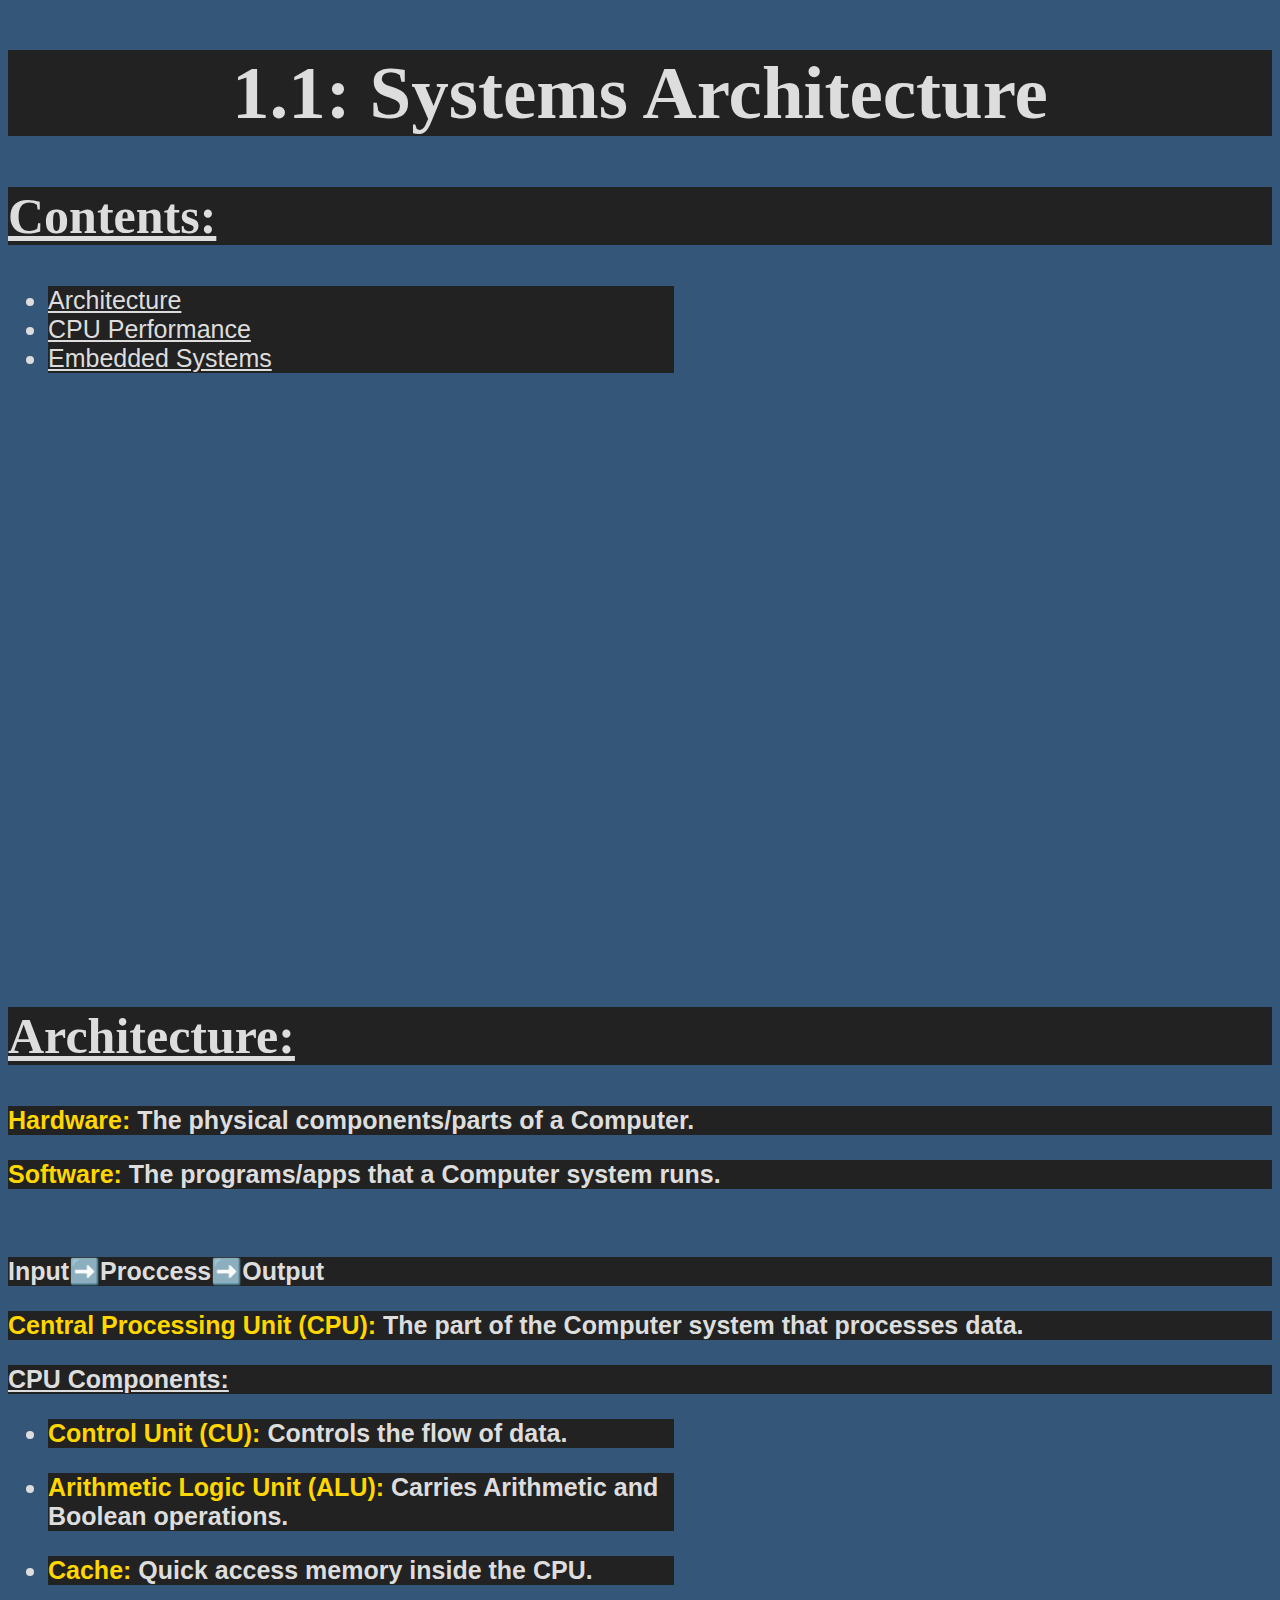
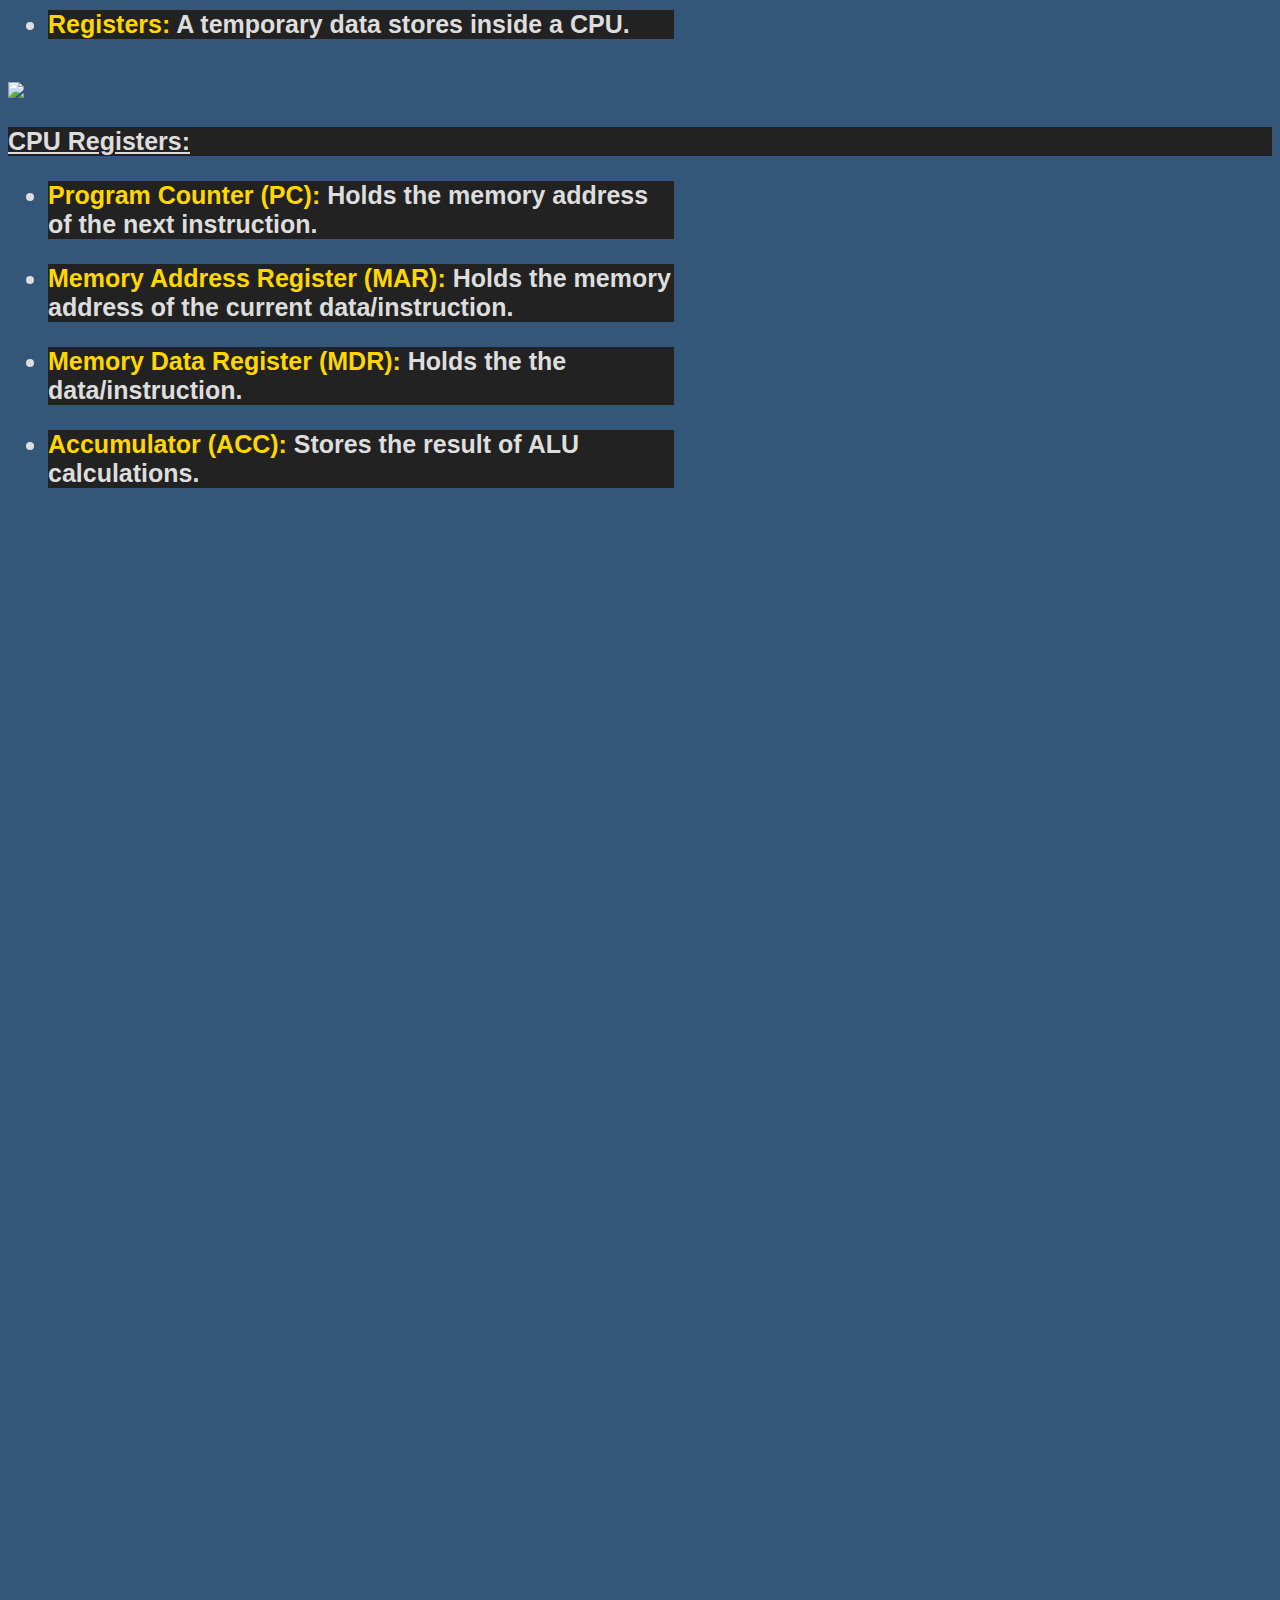
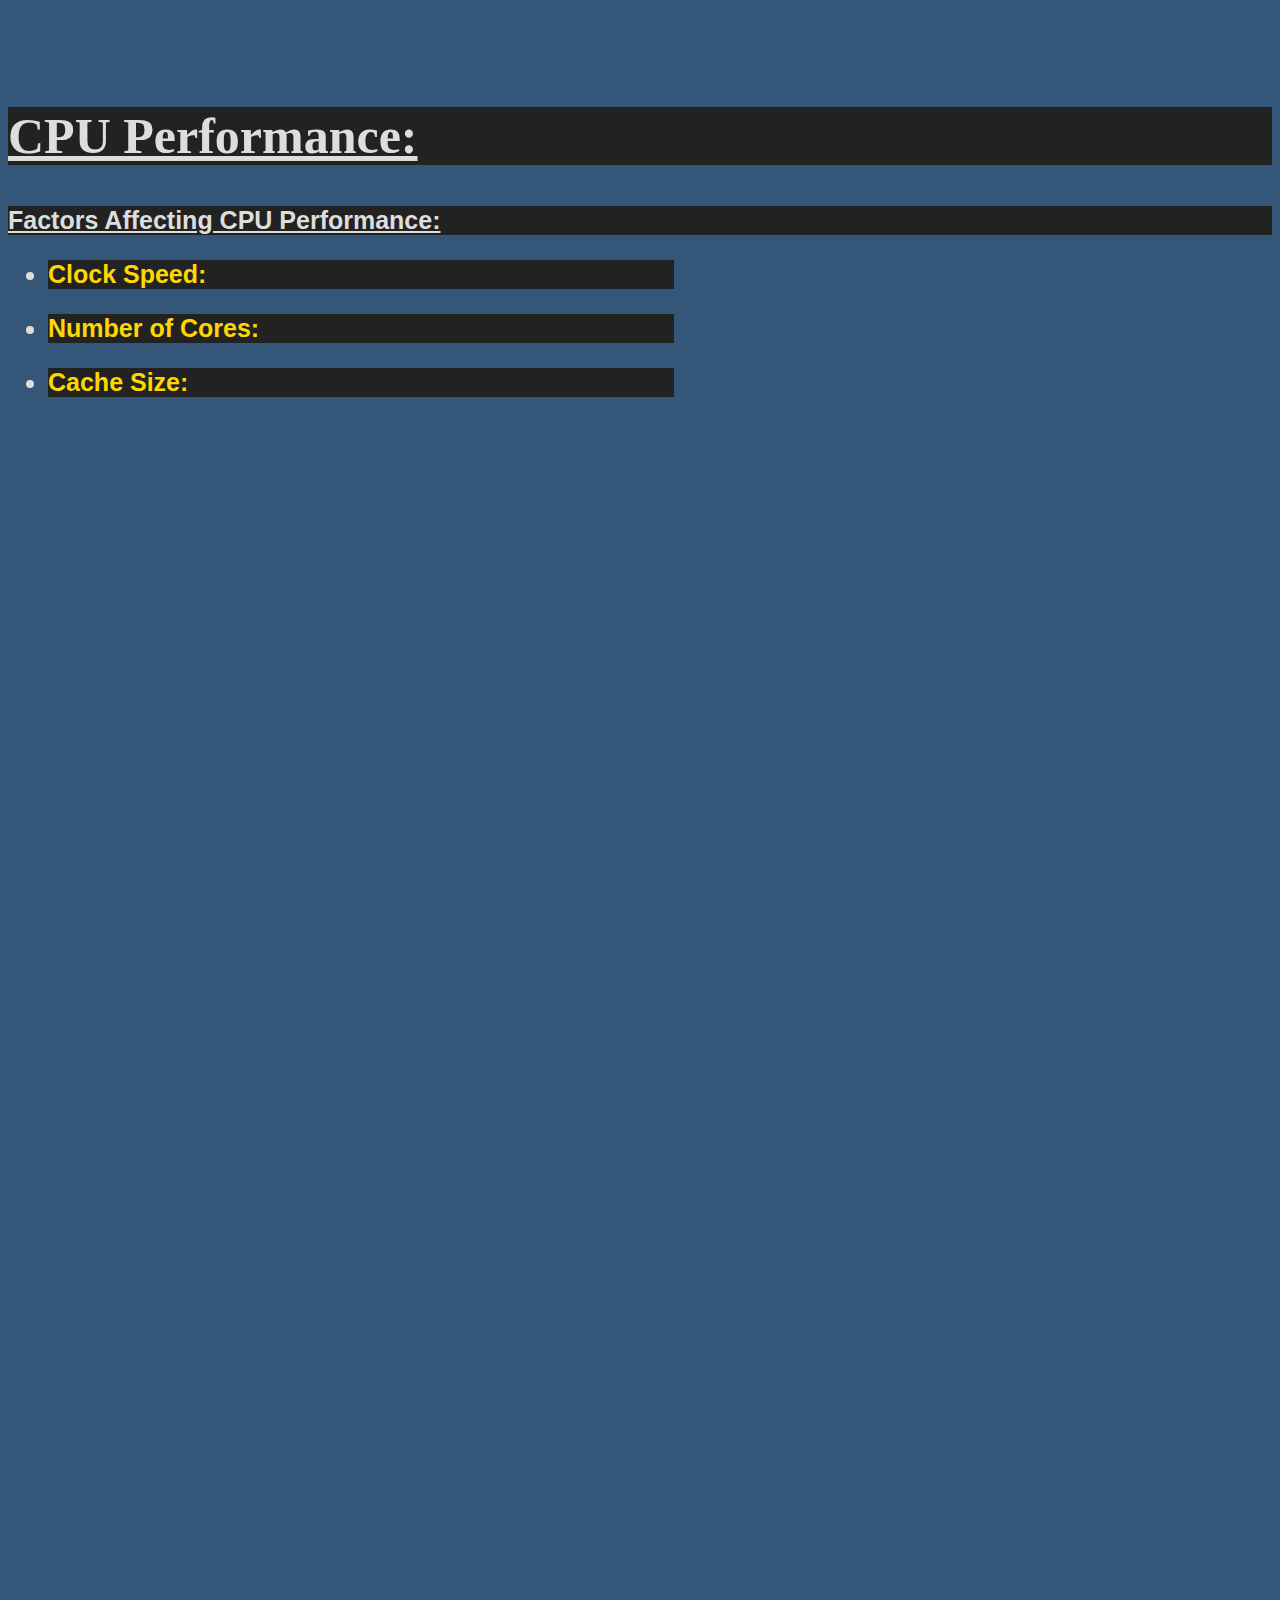
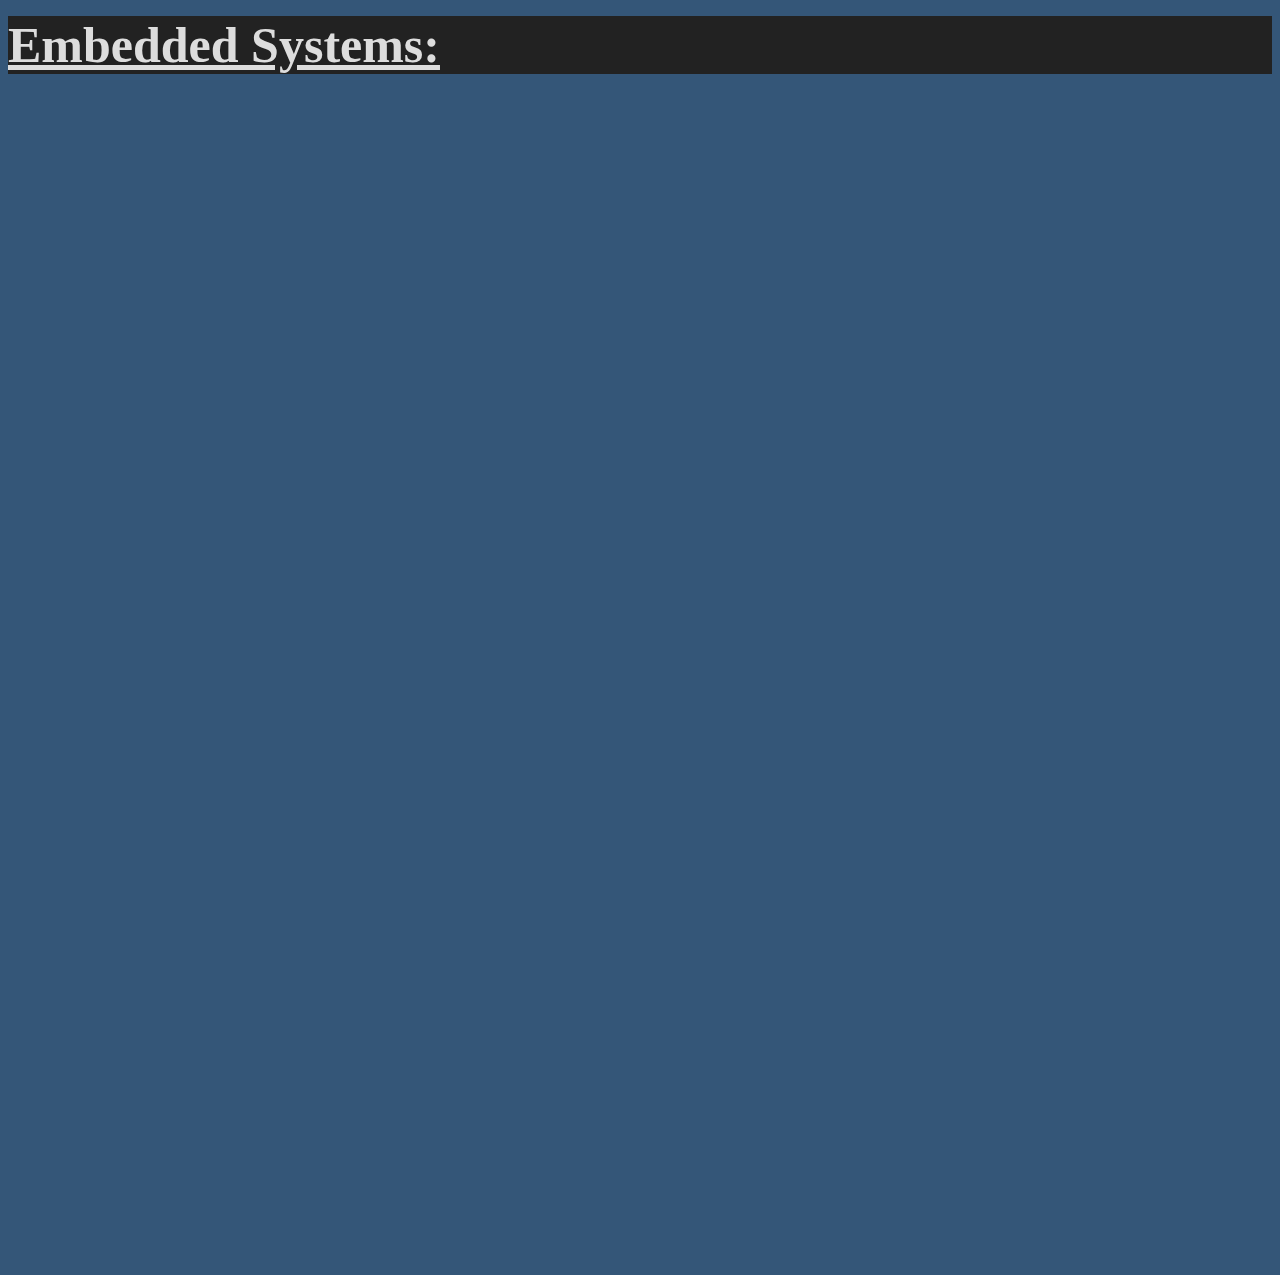
==== Units/Unit_1.1.html @ c2bc7ec1 "File Upload" ====
<!DOCTYPE html>

<html lang="en">
    <head>
        <meta charset="UTF-8">
        <title>Unit 1.1: Systems Architecture</title>
        <link rel="icon" href="https://cdn.onlinewebfonts.com/svg/img_152427.png">
        <link rel="stylesheet" type="text/css" href="style.css">
        <script src="backend.js"></script>
    </head>

    <body>
        <h1>1.1: Systems Architecture</h1>
        <header>
            <h2><u>Contents:</u></h2>
        <nav>
            <ul>
                <li><a href="Unit_1.1.html#1.1.1">Architecture</a></li>
                <li><a href="Unit_1.1.html#1.1.2">CPU Performance</a></li>
                <li><a href="Unit_1.1.html#1.1.3">Embedded Systems</a></li>
            </ul>
        </nav>
        </header>
        
        <br><br><br><br><br><br><br><br><br><br><br><br><br><br><br><br><br><br><br><br><br><br><br><br><br><br><br><br><br><br><br><br>
        <div class="1.1.1">
            <h2 id="1.1.1"><u>Architecture:</u></h2>
            <h3><b>Hardware:</b> The physical components/parts of a Computer.</h3>
            <h3><b>Software:</b> The programs/apps that a Computer system runs.</h3>
            <br>
            <h3>Input➡️Proccess➡️Output</h3>
            <h3><b>Central Processing Unit (CPU):</b> The part of the Computer system that processes data.</h3>
            <h3><u>CPU Components:</u></h3>
            <ul>
                <li><h3><b>Control Unit (CU):</b> Controls the flow of data.</h3></li>
                <li><h3><b>Arithmetic Logic Unit (ALU):</b> Carries Arithmetic and Boolean operations.</h3></li>
                <li><h3><b>Cache:</b> Quick access memory inside the CPU.</h3></li>
                <li><h3><b>Registers:</b> A temporary data stores inside a CPU. </h3></li>
            </ul>

            <br>
            <img src="https://static.wixstatic.com/media/fb2250_d3b03fe38a91469a86c3d1962908c1b2~mv2.png/v1/fill/w_420,h_309,al_c,lg_1,q_85,usm_0.66_1.00_0.01,enc_auto/CPU%20Diagram%20(with%20Cache)%20(1).png">
            <br>

            <h3><u>CPU Registers:</u></h3>
            <ul>
                <li><h3><b>Program Counter (PC):</b> Holds the memory address of the next instruction.</h3></li>
                <li><h3><b>Memory Address Register (MAR):</b> Holds the memory address of the current data/instruction.</h3></li>
                <li><h3><b>Memory Data Register (MDR):</b> Holds the the data/instruction.</h3></li>
                <li><h3><b>Accumulator (ACC):</b> Stores the result of ALU calculations.</h3></li>
            </ul>
        </div>
        <br><br><br><br><br><br><br><br><br><br><br><br><br><br><br><br><br><br><br><br><br><br><br><br><br><br><br><br><br><br><br><br>
        <br><br><br><br><br><br><br><br><br><br><br><br><br><br><br><br><br><br><br><br><br><br><br><br><br><br><br><br><br><br><br><br>
        <div class="1.1.2">
            <h2 id="1.1.2"><u>CPU Performance:</u></h2>
            <h3><u>Factors Affecting CPU Performance:</u></h3>
            <ul>
                <li><h3><b>Clock Speed:</b> </h3></li>
                <li><h3><b>Number of Cores:</b> </h3></li>
                <li><h3><b>Cache Size:</b> </h3></li>
            </ul>
        </div>
        <br><br><br><br><br><br><br><br><br><br><br><br><br><br><br><br><br><br><br><br><br><br><br><br><br><br><br><br><br><br><br><br>
        <br><br><br><br><br><br><br><br><br><br><br><br><br><br><br><br><br><br><br><br><br><br><br><br><br><br><br><br><br><br><br><br>
        <h2 id="1.1.3"><u>Embedded Systems:</u></h2>
        <br><br><br><br><br><br><br><br><br><br><br><br><br><br><br><br><br><br><br><br><br><br><br><br><br><br><br><br><br><br><br><br>
        <br><br><br><br><br><br><br><br><br><br><br><br><br><br><br><br><br><br><br><br><br><br><br><br><br><br><br><br><br><br><br><br>
    </body>
</html>
---- Units/style.css ----
:root {
    --white: #DDDDDD;
    --blue: #345678;
    --black: #222222;
    --gold: #FFD700;
}

body {
    background: fixed;
    background-image: url("https://singhajit.com/assets/img/posts/filter_design_pattern/cover.png");
    background-color: var(--blue);
}

a, p, li {
    color: var(--white);
    width: 45ch;
    background-color: var(--black);
}

button {
    cursor: pointer;
    margin-left: 10px;
    margin-right: 10px;
    font-family: monospace;
    font-size: 16px;
    background-color: var(--white);
}

h1 {
    font-family: serif;
    color: var(--white);
    text-align: center;
    font-size: 75px;
    background-color: var(--black);
}

h2 {
    font-family: serif;
    color: var(--white);
    font-size: 50px;
    background-color: var(--black);
}

h3, li {
    font-family: sans-serif;
    color: var(--white);
    font-size: 25px;
    background-color: var(--black);
}

button {
    font-family: sans-serif;
    font-size: 25px;
}

b {
    color: var(--gold);
    background-color: var(--black);
}
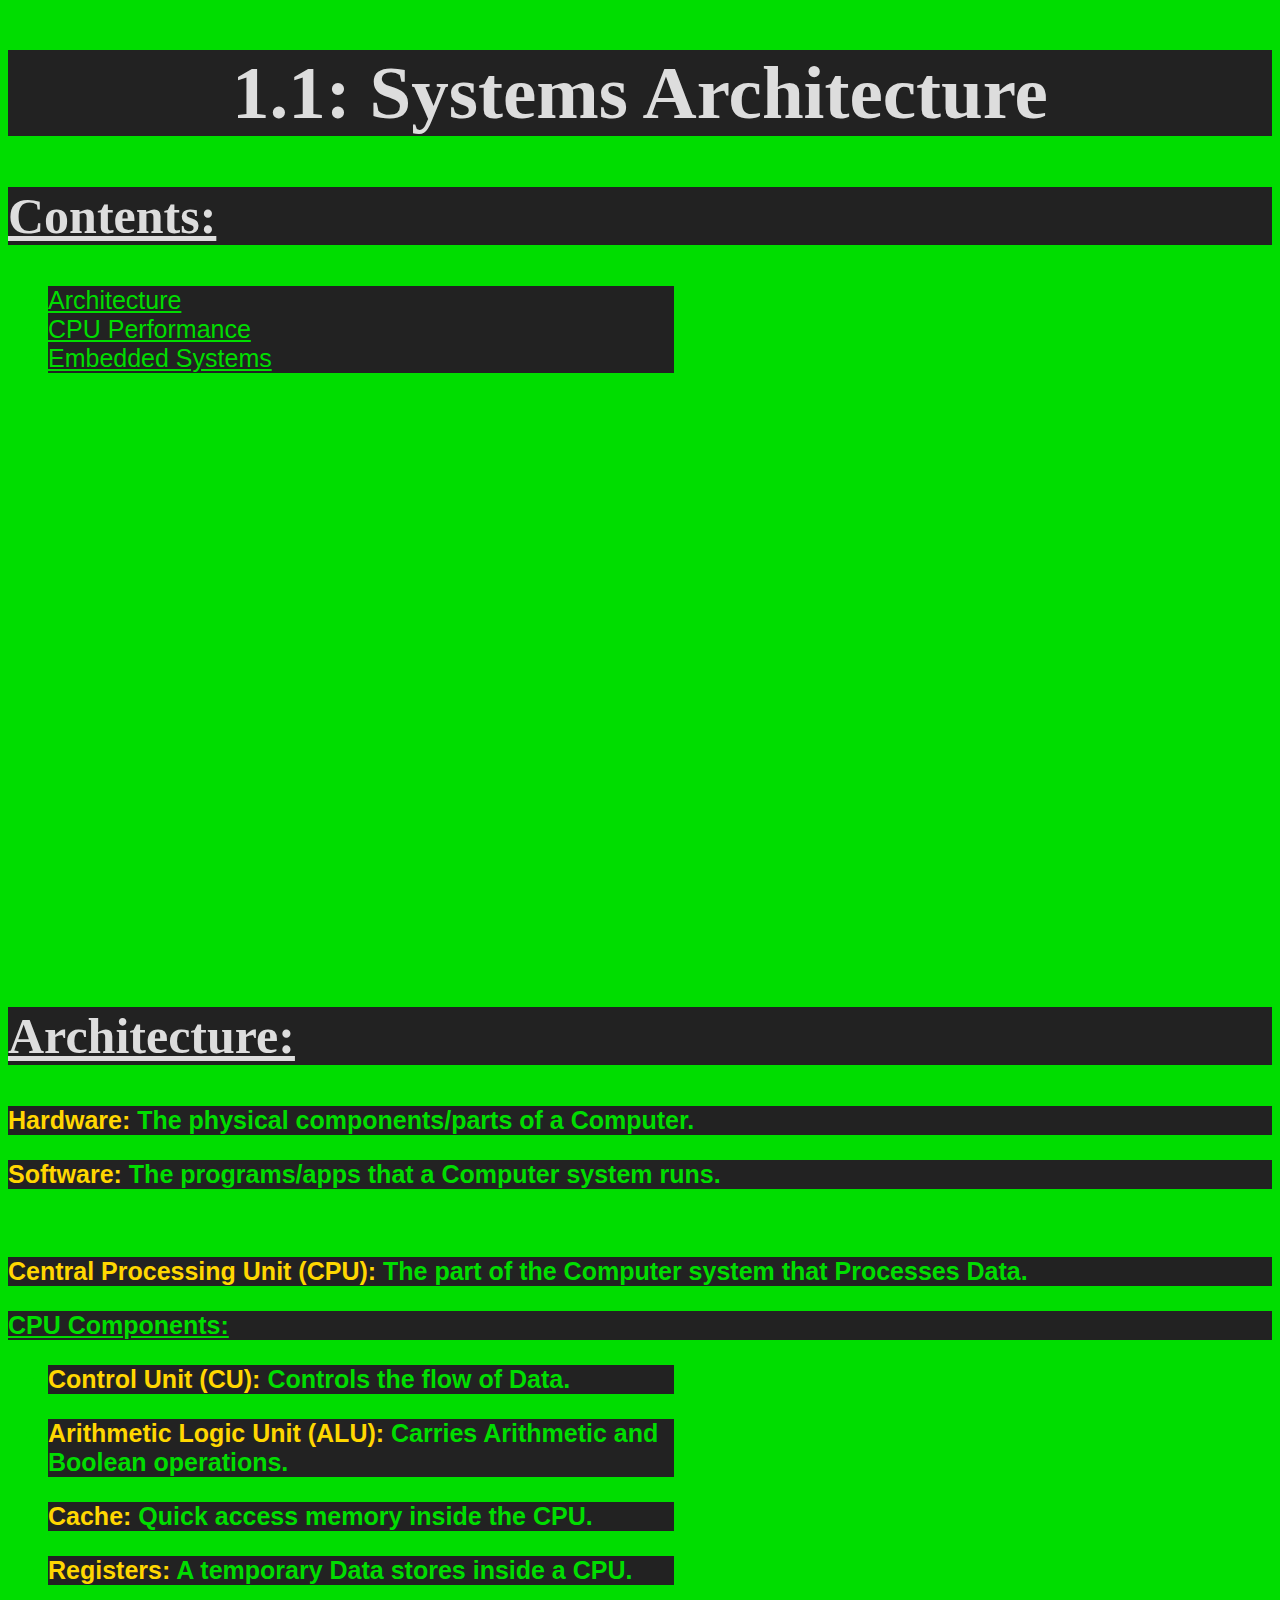
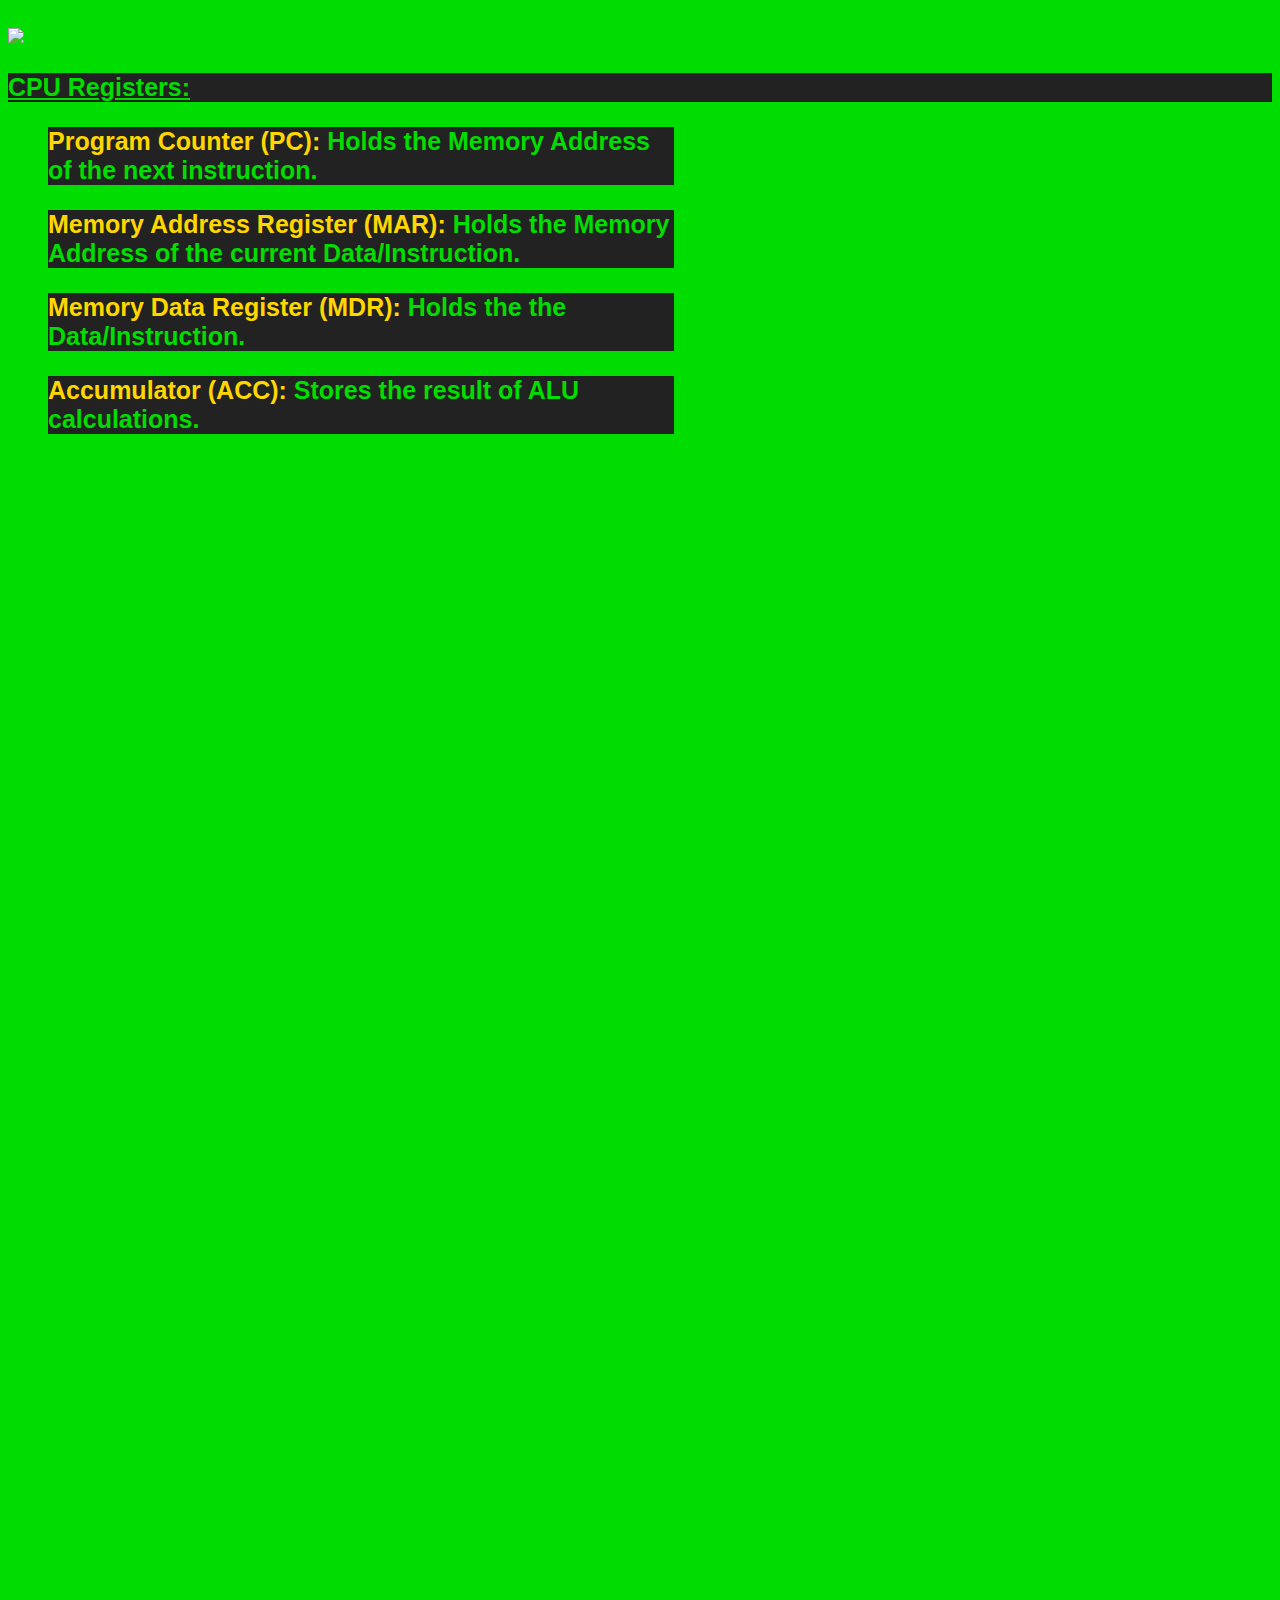
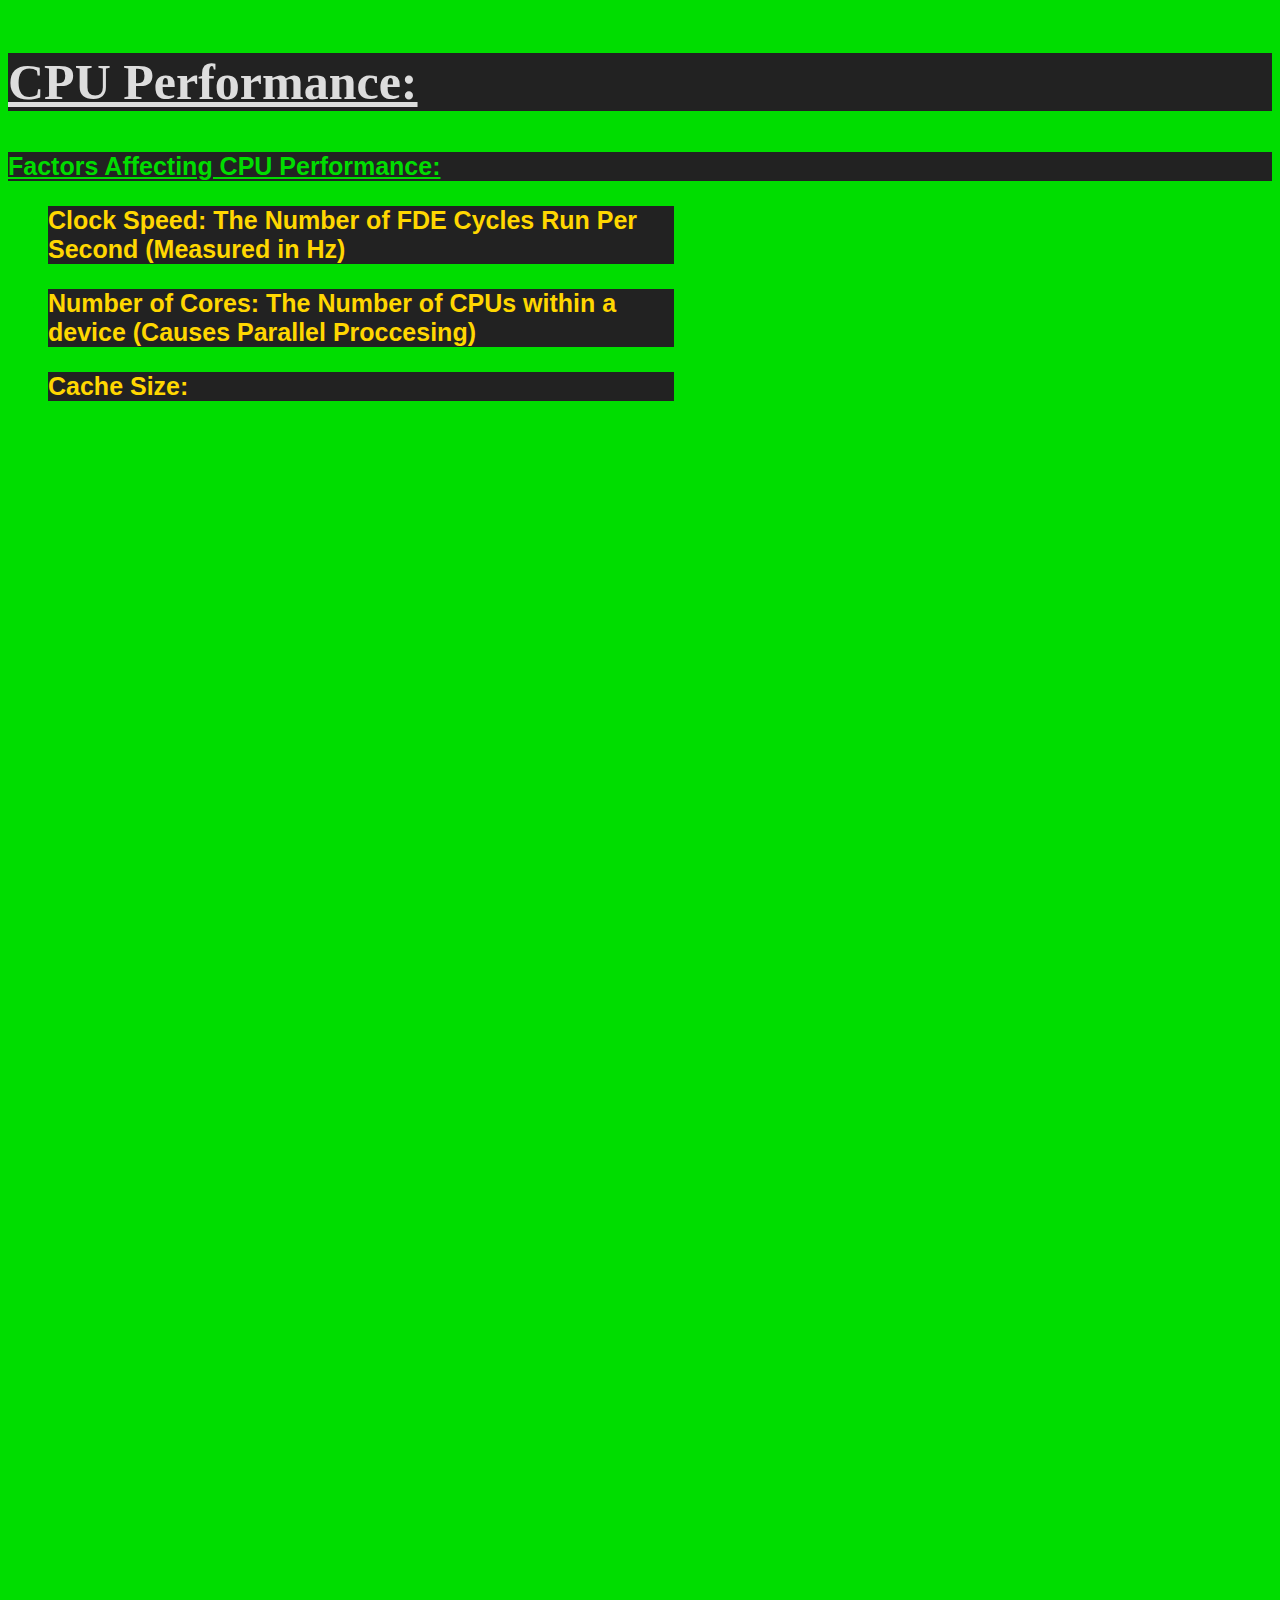
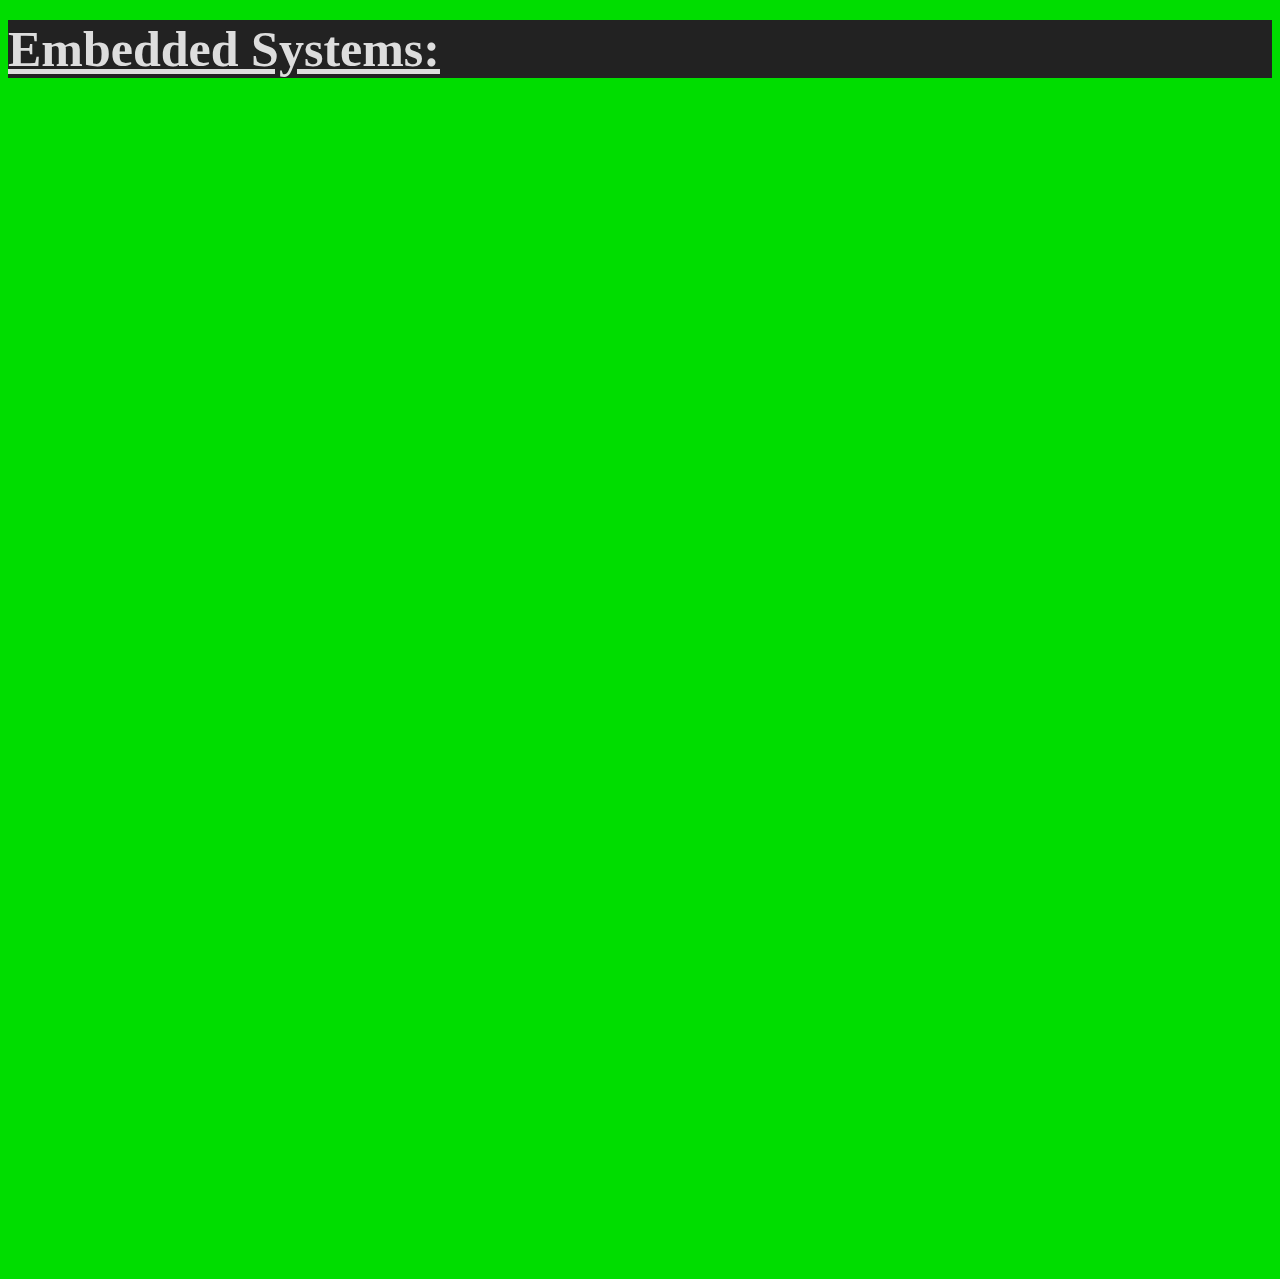
==== commit 2f19a629: "Update Unit_1.1.html" ====
--- a/Units/Unit_1.1.html
+++ b/Units/Unit_1.1.html
@@ -28,14 +28,13 @@
             <h3><b>Hardware:</b> The physical components/parts of a Computer.</h3>
             <h3><b>Software:</b> The programs/apps that a Computer system runs.</h3>
             <br>
-            <h3>Input➡️Proccess➡️Output</h3>
-            <h3><b>Central Processing Unit (CPU):</b> The part of the Computer system that processes data.</h3>
+            <h3><b>Central Processing Unit (CPU):</b> The part of the Computer system that Processes Data.</h3>
             <h3><u>CPU Components:</u></h3>
             <ul>
-                <li><h3><b>Control Unit (CU):</b> Controls the flow of data.</h3></li>
+                <li><h3><b>Control Unit (CU):</b> Controls the flow of Data.</h3></li>
                 <li><h3><b>Arithmetic Logic Unit (ALU):</b> Carries Arithmetic and Boolean operations.</h3></li>
                 <li><h3><b>Cache:</b> Quick access memory inside the CPU.</h3></li>
-                <li><h3><b>Registers:</b> A temporary data stores inside a CPU. </h3></li>
+                <li><h3><b>Registers:</b> A temporary Data stores inside a CPU. </h3></li>
             </ul>
 
             <br>
@@ -44,9 +43,9 @@
 
             <h3><u>CPU Registers:</u></h3>
             <ul>
-                <li><h3><b>Program Counter (PC):</b> Holds the memory address of the next instruction.</h3></li>
-                <li><h3><b>Memory Address Register (MAR):</b> Holds the memory address of the current data/instruction.</h3></li>
-                <li><h3><b>Memory Data Register (MDR):</b> Holds the the data/instruction.</h3></li>
+                <li><h3><b>Program Counter (PC):</b> Holds the Memory Address of the next instruction.</h3></li>
+                <li><h3><b>Memory Address Register (MAR):</b> Holds the Memory Address of the current Data/Instruction.</h3></li>
+                <li><h3><b>Memory Data Register (MDR):</b> Holds the the Data/Instruction.</h3></li>
                 <li><h3><b>Accumulator (ACC):</b> Stores the result of ALU calculations.</h3></li>
             </ul>
         </div>
@@ -56,8 +55,8 @@
             <h2 id="1.1.2"><u>CPU Performance:</u></h2>
             <h3><u>Factors Affecting CPU Performance:</u></h3>
             <ul>
-                <li><h3><b>Clock Speed:</b> </h3></li>
-                <li><h3><b>Number of Cores:</b> </h3></li>
+                <li><h3><b>Clock Speed: The Number of FDE Cycles Run Per Second (Measured in Hz)</b> </h3></li>
+                <li><h3><b>Number of Cores: The Number of CPUs within a device (Causes Parallel Proccesing)</b> </h3></li>
                 <li><h3><b>Cache Size:</b> </h3></li>
             </ul>
         </div>
@@ -67,4 +66,4 @@
         <br><br><br><br><br><br><br><br><br><br><br><br><br><br><br><br><br><br><br><br><br><br><br><br><br><br><br><br><br><br><br><br>
         <br><br><br><br><br><br><br><br><br><br><br><br><br><br><br><br><br><br><br><br><br><br><br><br><br><br><br><br><br><br><br><br>
     </body>
-</html>+</html>
--- a/Units/style.css
+++ b/Units/style.css
@@ -3,15 +3,21 @@
     --blue: #345678;
     --black: #222222;
     --gold: #FFD700;
+    --green: #00DD00;
 }
 
 body {
     background: fixed;
     background-image: url("https://singhajit.com/assets/img/posts/filter_design_pattern/cover.png");
-    background-color: var(--blue);
+    background-color: var(--green);
 }
 
-a, p, li {
+a {
+    color: var(--green);
+    var(--black);
+}
+
+p, li {
     color: var(--white);
     width: 45ch;
     background-color: var(--black);
@@ -23,7 +29,7 @@
     margin-right: 10px;
     font-family: monospace;
     font-size: 16px;
-    background-color: var(--white);
+    background-color: var(--black);
 }
 
 h1 {
@@ -43,7 +49,7 @@
 
 h3, li {
     font-family: sans-serif;
-    color: var(--white);
+    color: var(--green);
     font-size: 25px;
     background-color: var(--black);
 }
@@ -56,4 +62,4 @@
 b {
     color: var(--gold);
     background-color: var(--black);
-}+}
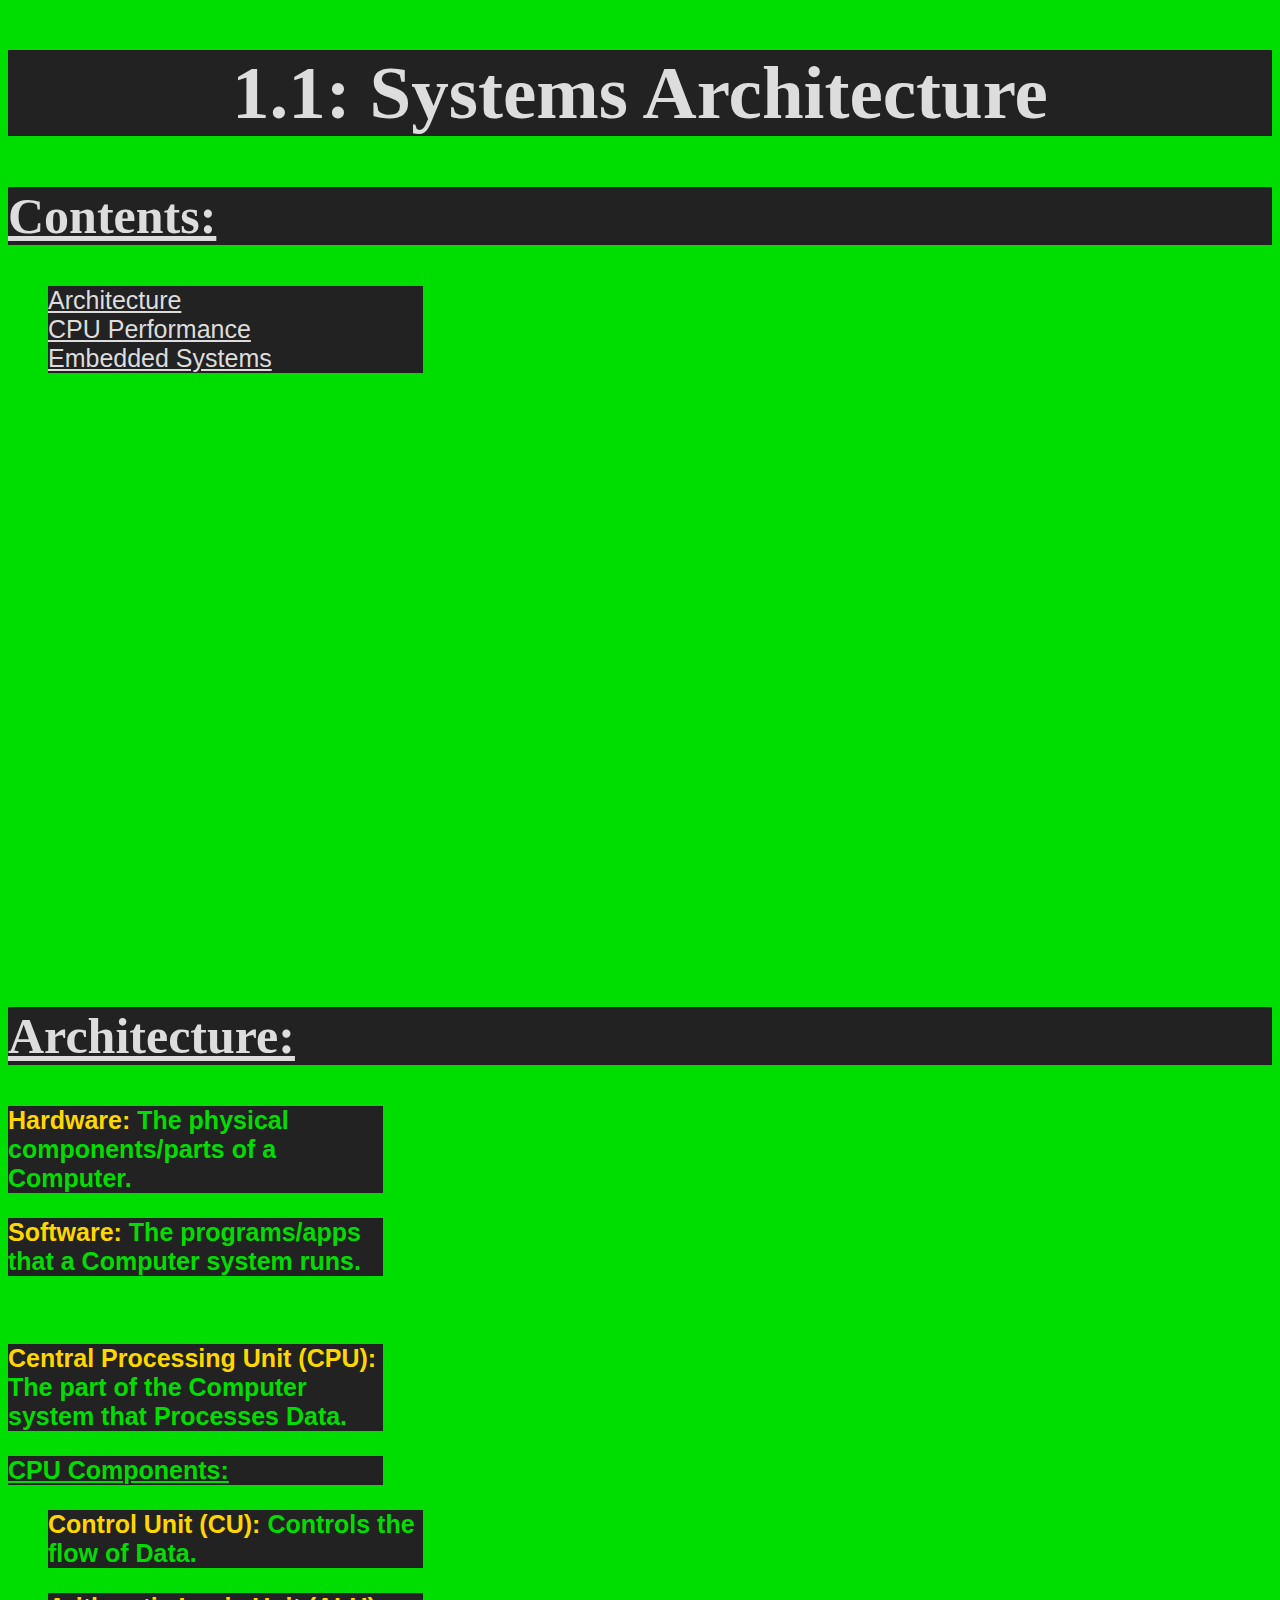
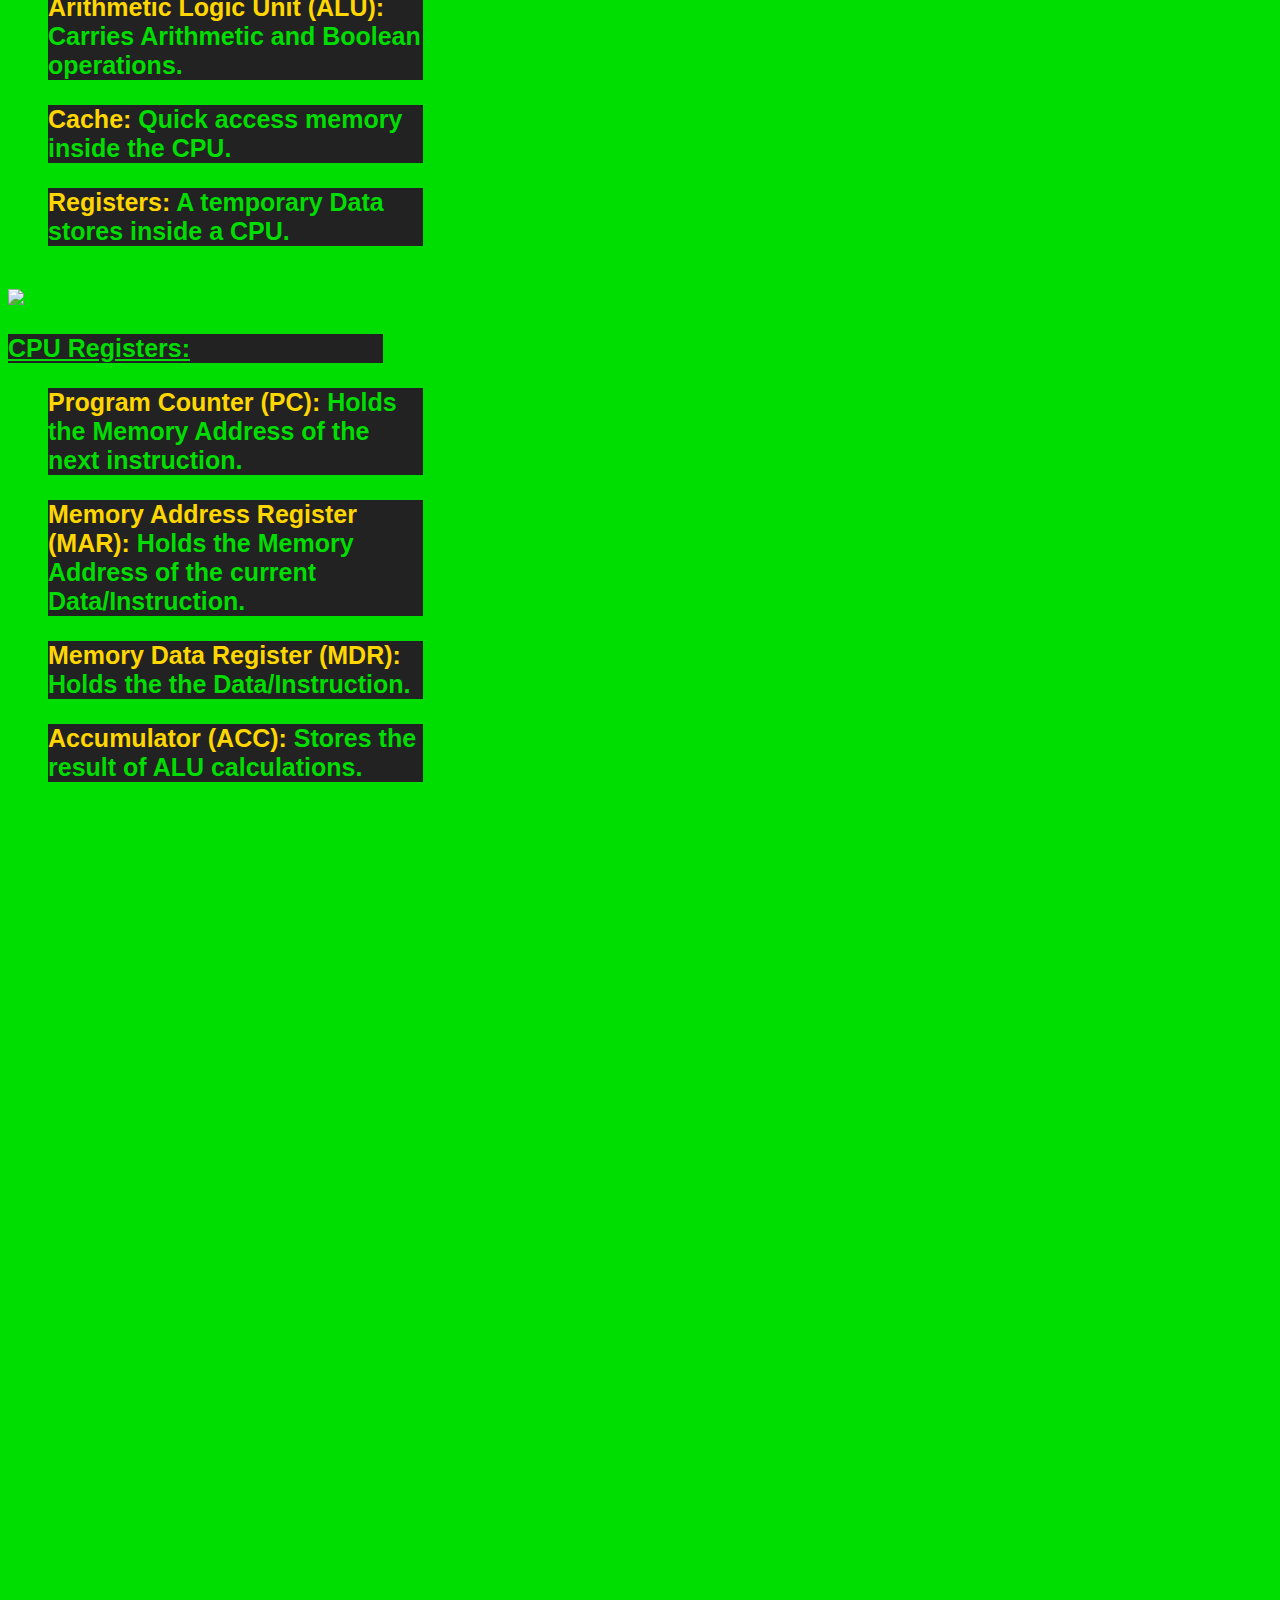
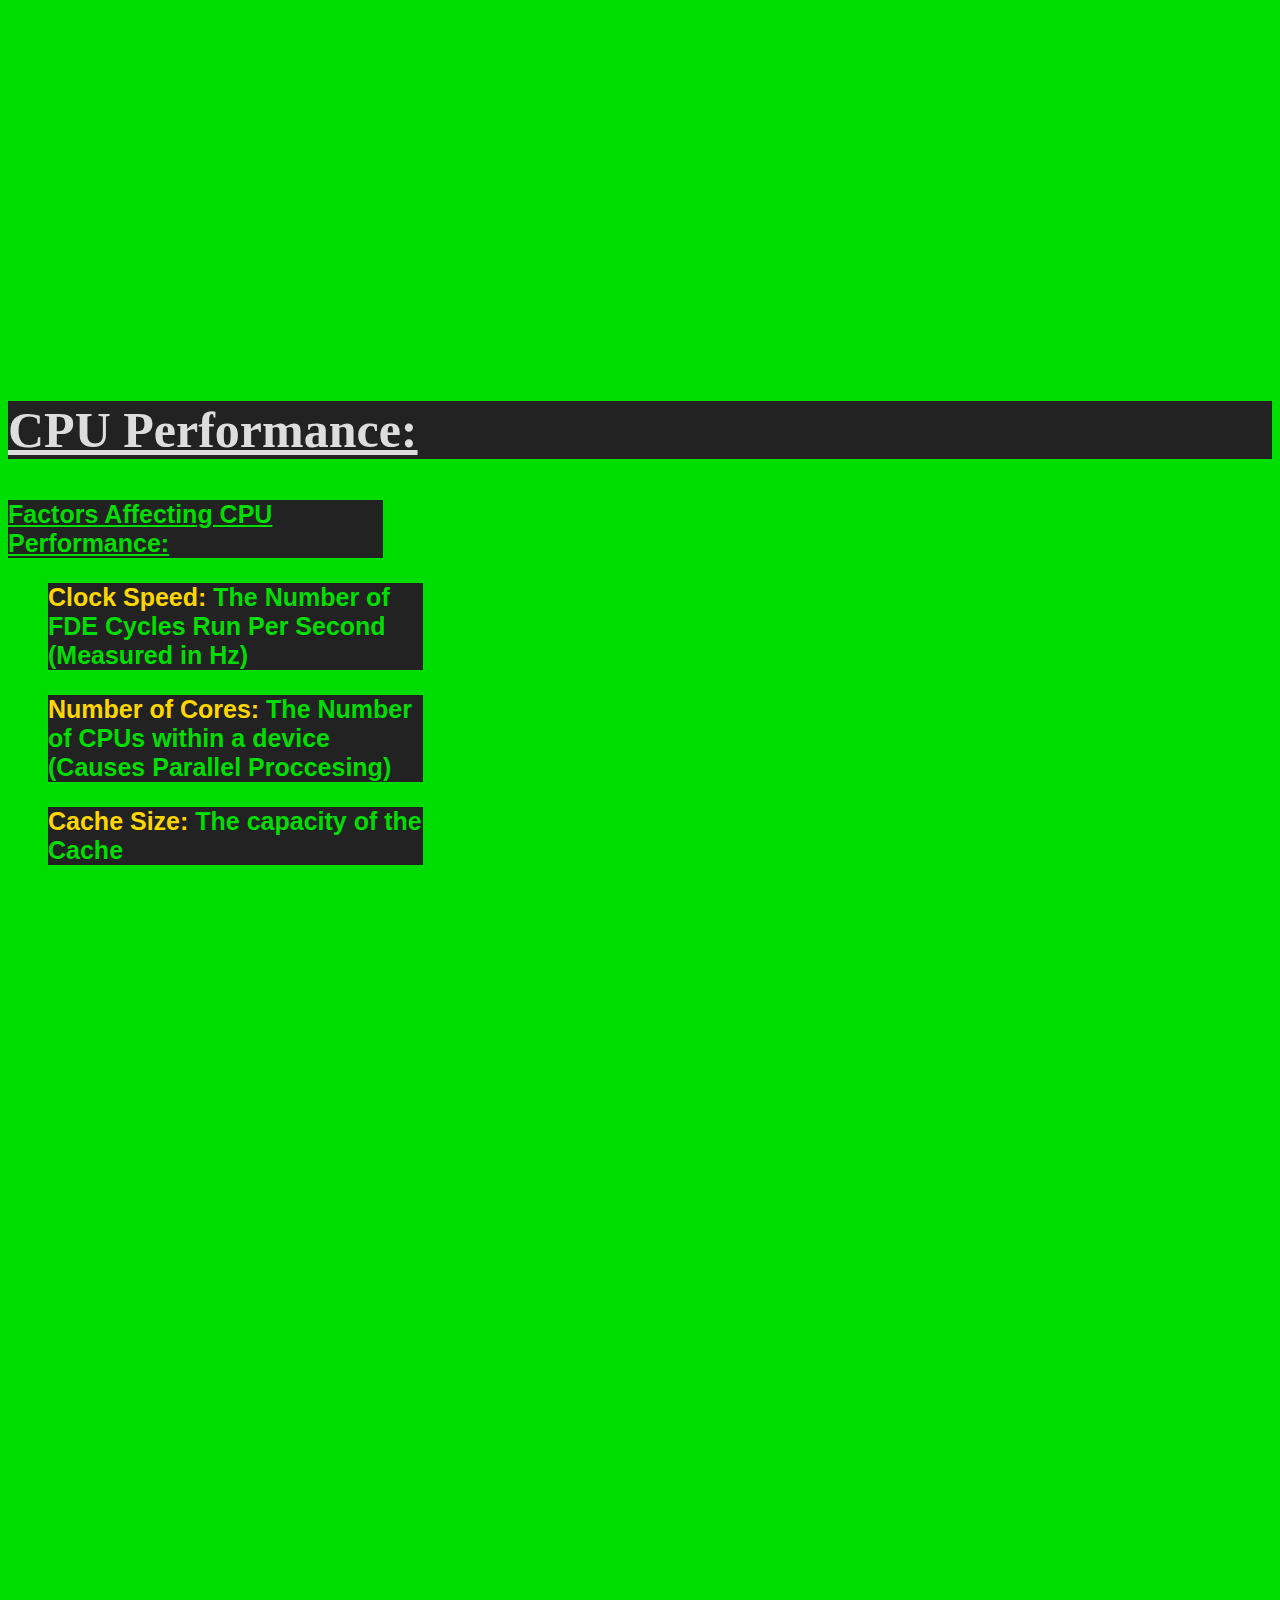
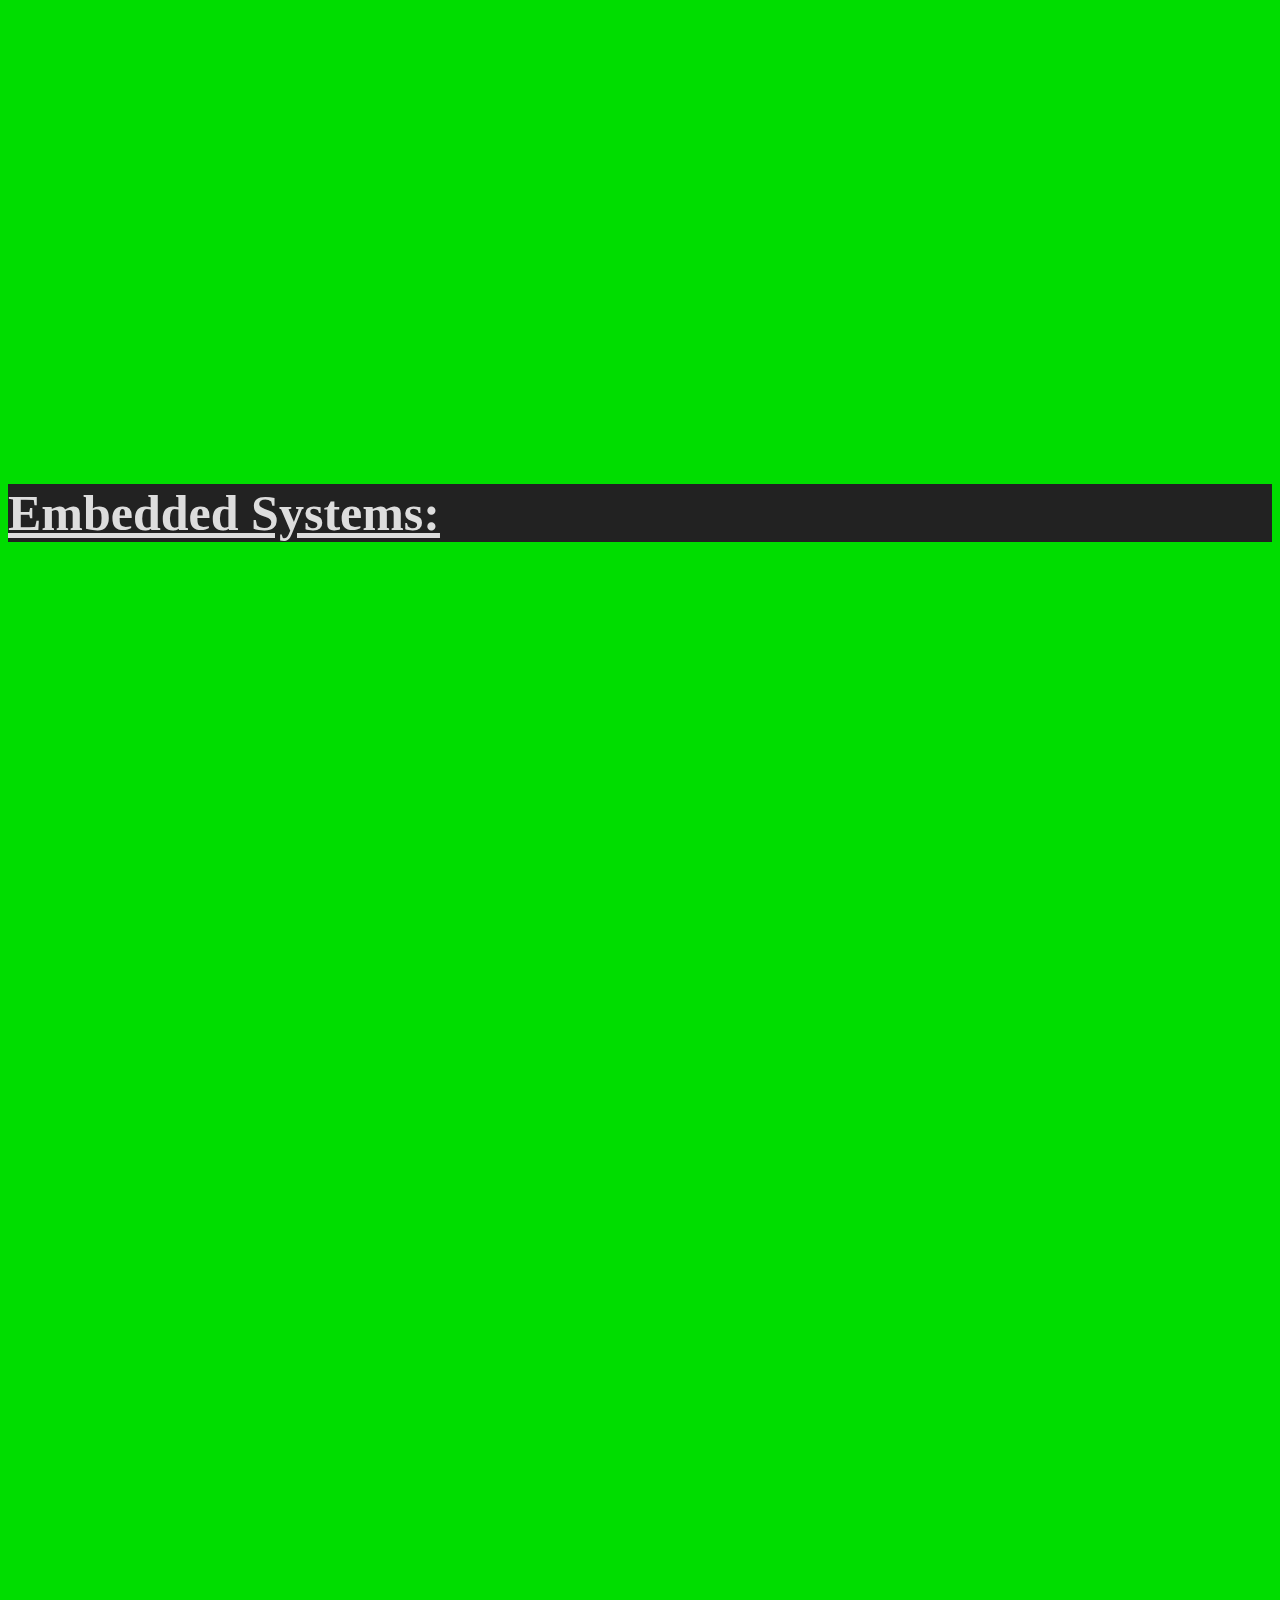
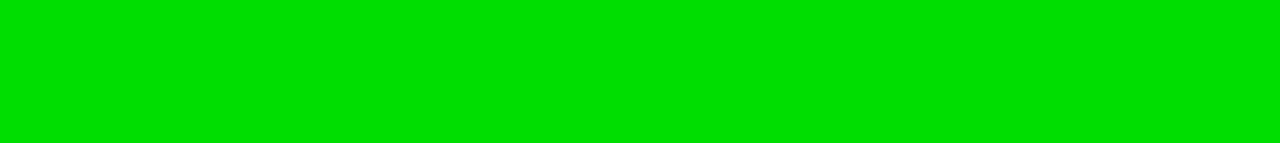
==== commit cdc2c89e: "Update Unit_1.1.html" ====
--- a/Units/Unit_1.1.html
+++ b/Units/Unit_1.1.html
@@ -55,9 +55,9 @@
             <h2 id="1.1.2"><u>CPU Performance:</u></h2>
             <h3><u>Factors Affecting CPU Performance:</u></h3>
             <ul>
-                <li><h3><b>Clock Speed: The Number of FDE Cycles Run Per Second (Measured in Hz)</b> </h3></li>
-                <li><h3><b>Number of Cores: The Number of CPUs within a device (Causes Parallel Proccesing)</b> </h3></li>
-                <li><h3><b>Cache Size:</b> </h3></li>
+                <li><h3><b>Clock Speed:</b> The Number of FDE Cycles Run Per Second (Measured in Hz)</h3></li>
+                <li><h3><b>Number of Cores:</b> The Number of CPUs within a device (Causes Parallel Proccesing)</h3></li>
+                <li><h3><b>Cache Size:</b> The capacity of the Cache</h3></li>
             </ul>
         </div>
         <br><br><br><br><br><br><br><br><br><br><br><br><br><br><br><br><br><br><br><br><br><br><br><br><br><br><br><br><br><br><br><br>
--- a/Units/style.css
+++ b/Units/style.css
@@ -12,12 +12,7 @@
     background-color: var(--green);
 }
 
-a {
-    color: var(--green);
-    var(--black);
-}
-
-p, li {
+a, p, li {
     color: var(--white);
     width: 45ch;
     background-color: var(--black);
@@ -48,6 +43,7 @@
 }
 
 h3, li {
+    width: 15em;
     font-family: sans-serif;
     color: var(--green);
     font-size: 25px;
@@ -63,3 +59,7 @@
     color: var(--gold);
     background-color: var(--black);
 }
+
+* {
+    border: 2px solid --green
+}
